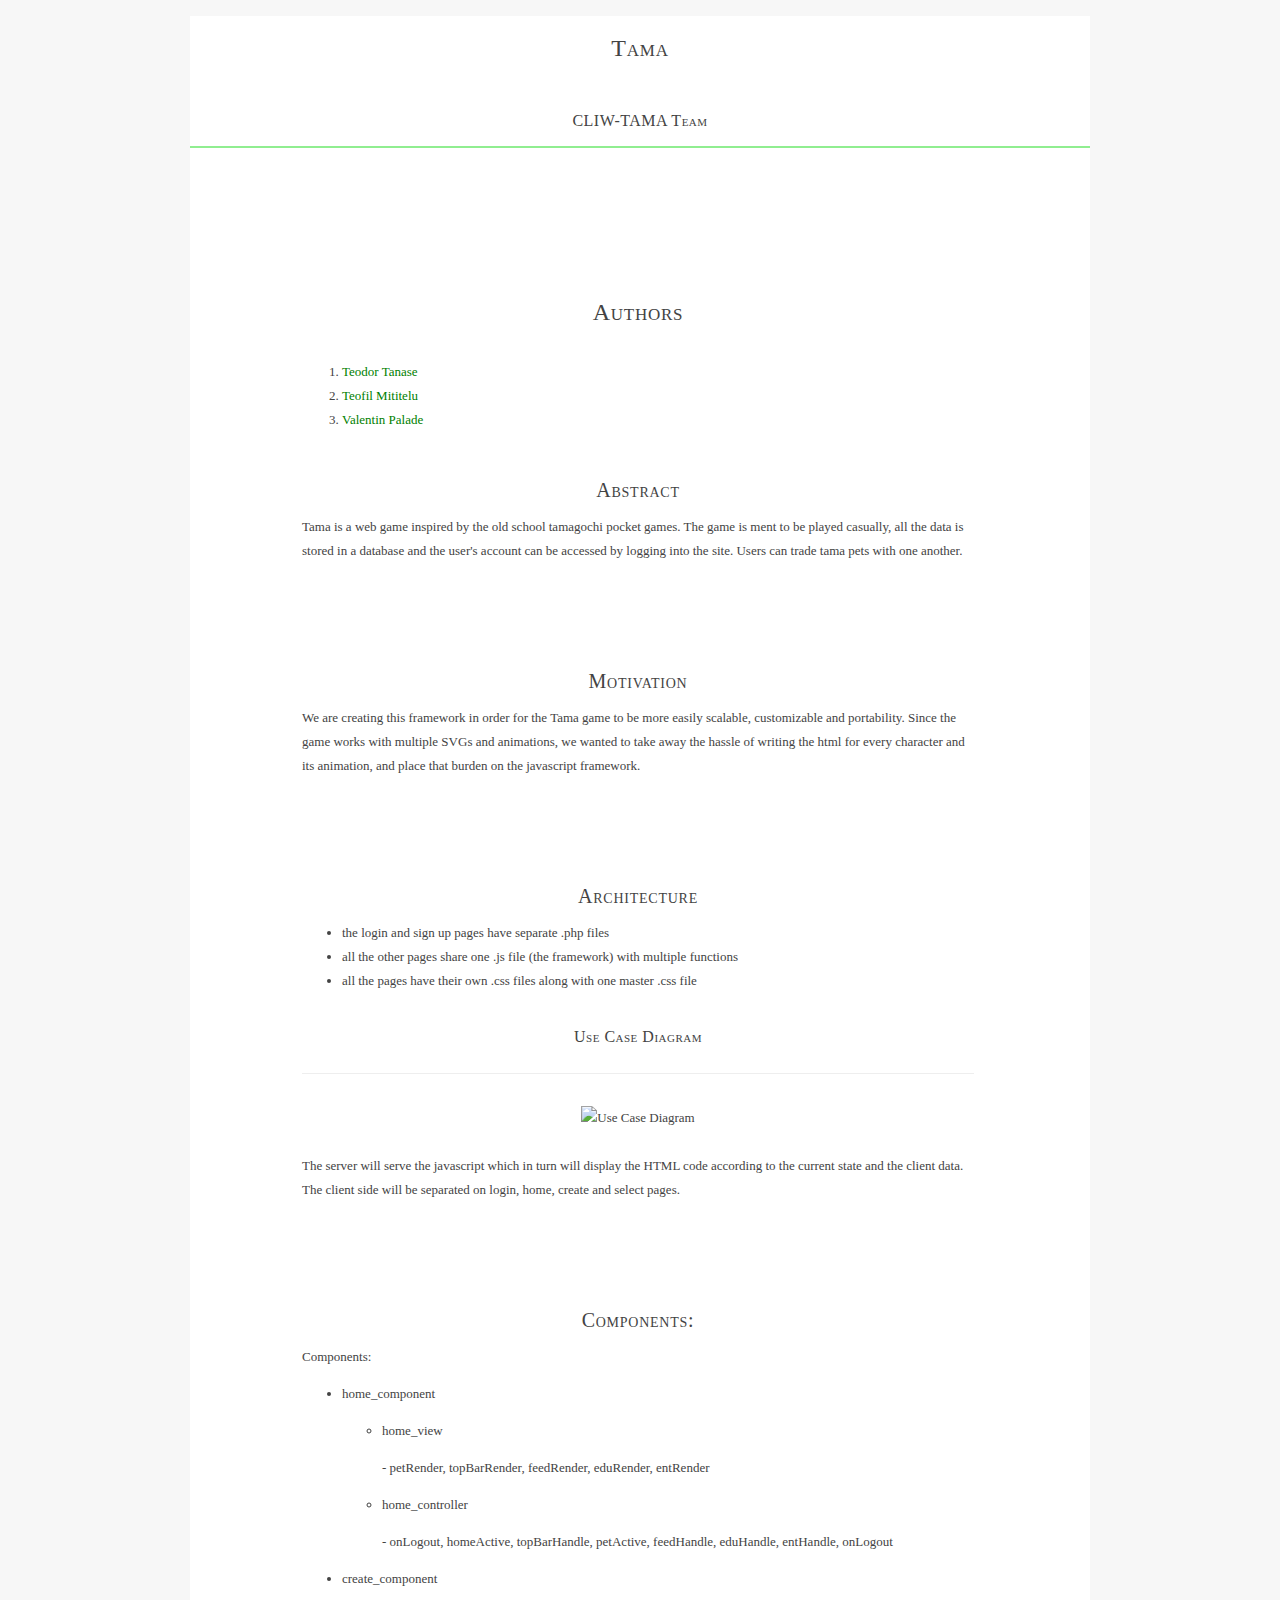
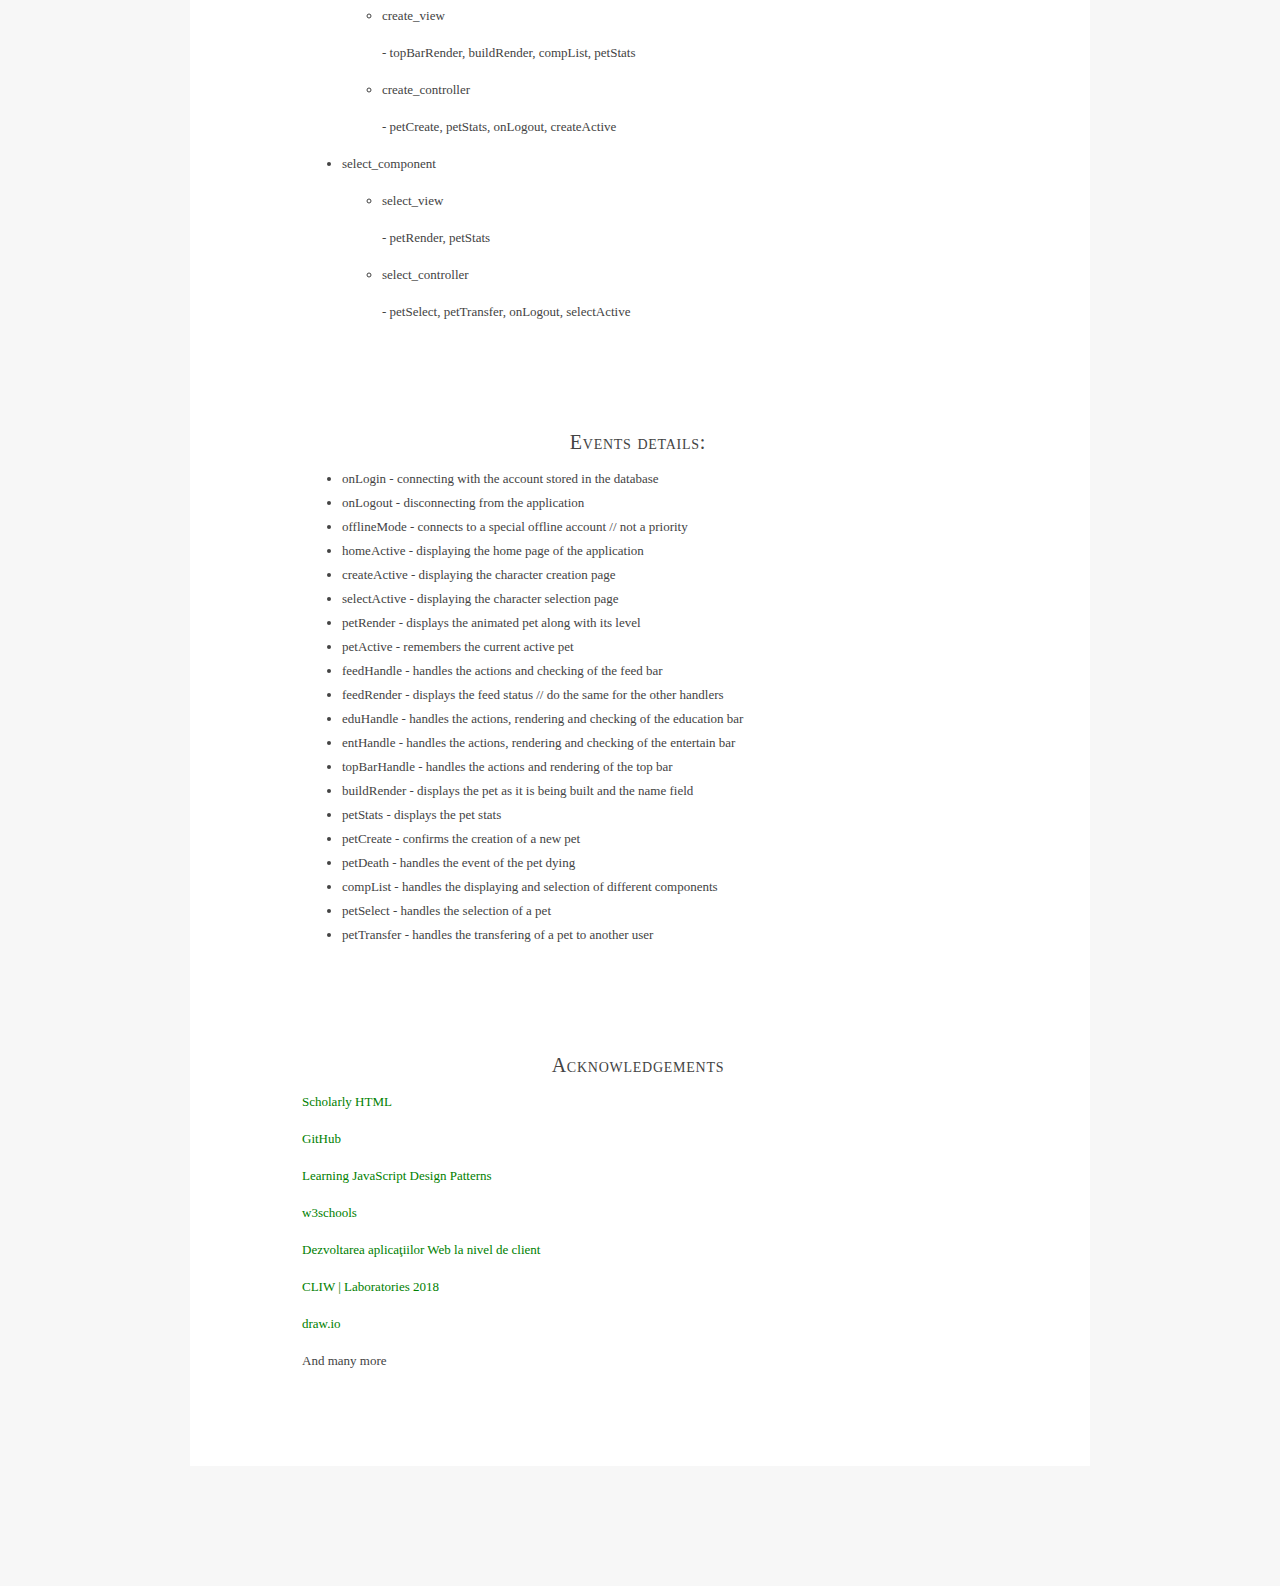
==== tama/doc/architecture.html @ 46eaa710 "Small change" ====
<!DOCTYPE html>
<html lang="en">
  <head>
    <meta http-equiv="content-type" content="text/html; charset=UTF-8">
    <meta charset="utf-8">
    <meta name="viewport" content="width=device-width">
    <title>Tama</title>
    <style>
      * {
        box-sizing: border-box;
      }
      body {
      font-family: "Libre Baskerville", Times, serif;
      background: #f7f7f7;
      color: #434343;
      }
      header {
      border-bottom: 2px solid lightgreen;
      margin: 0 auto;
      max-width: 900px;
      background: #fff;
      }
      header p.title, header p.subtitle {
      max-width: 900px;
      padding: 0 10px;
      font-variant: small-caps;
      margin: 0 auto;
      }
      header p.title {
      font-size: 32px;
      margin-top: 16px;
      }
      header p.subtitle {
      margin-bottom: 8px;
      }

      body > section, article {
      padding: 0 10px;
      margin: 0 auto 120px auto;
      max-width: 900px;
      }
      section:target h2, section:target h3, article:target h1 {
      color: #2196f3;
      }
      article {
      /* the padding is 116px 116px 80px 116px, from which we remove the border */
      padding: 88px 88px 72px 108px;
      background: #fff;
      border-top: 28px solid transparent;
      border-right: 28px solid transparent;
      border-bottom: 8px solid transparent;
      border-left: 4px solid transparent;
      border-image: url('card-bg.png') 28 28 8 4 repeat;
      font-size: 13px;
      font-weight: 300;
      line-height: 24px;
      -moz-hyphens: auto;
      hyphens: auto;
      }
      h1, h2, h3 {
      font-variant: small-caps;
      text-align: center;
      font-weight: 300;
      }
      h1 {
      padding-top:  16px;
      padding-bottom: 16px;
      letter-spacing: .75px;
      font-size: 24px;
      line-height: 32px;
      }
      h2 {
      padding-top: 16px;
      padding-bottom: 0;
      margin-bottom: 0;
      letter-spacing: .75px;
      font-size: 20px;
      }
      h3 {
      padding-top: 16px;
      padding-bottom: 0;
      letter-spacing:.5px;
      font-size: 16px;
      }
      dfn {
      text-decoration: underline;
      }
      a {
      color: green;
      }
      a, :link, :visited {
      text-decoration: none;
      color: green;
      }
      a:active {
      color: green;
      }
      article img {
      max-width: 100%;
      width: auto;
      height: auto;
      }

      pre, code, a[property="schema:citation"] {
      -moz-hyphens: none;
      hyphens: none;
      }
      code:not([class]) {
      color: darkorange;
      border: 1px solid rgba(0, 0, 0, 0.1);
      border-radius: 0.3em;
      padding: 0.2em;
      background: #FDFDFD;
      }
      article pre[class*="language-"] {
      max-height: 100%;
      }
      footer {
      font-size: 13px;
      box-shadow: -1px 0px 2px #BCBCBC;
      background: #BDD5E9;
      /*border-top: 2px solid #F9EABD;*/
      position: fixed;
      bottom: 0;
      width: 100%;
      }
      footer p {
      max-width: 900px;
      padding: 14px 10px;
      margin: 0 auto;
      text-align: center;
      }
      footer a:link, footer a:visited {
      color: white;
      }
      footer img {
      vertical-align: -4px;
      background: white;
      border-radius: 3px;
      padding: 1px;
      box-sizing: content-box;
      }

      section {
      margin-top: 90px;
      }
      section[typeof='sa:ReferenceList'] dt {
      float: left;
      margin-right: 5px;
      }
      section[typeof='sa:ReferenceList'] dt::after {
      content: ',';
      }
      section[typeof='sa:ReferenceList'] dd {
      margin-bottom: 16px;
      }
      section[typeof='sa:ReferenceList'] cite::before {
      content: '«';
      }
      section[typeof='sa:ReferenceList'] cite::after {
      content: '»';
      }

      figure[typeof~="schema:Table"] {
      overflow-x: scroll;
      }

      table {
      width: 100%;
      font: sans-serif;
      letter-spacing: .25px;
      border-collapse: collapse;
      box-sizing: border-box;
      background: #fff;
      }
      table th {
      padding: 8px 16px 8px 16px;
      white-space: nowrap;
      border-bottom: 0px;
      border-top: 0px;
      letter-spacing: .5px;
      line-height: 15px;
      text-align: left;
      }
      table td {
      padding: 12px;
      border-top: 1px solid lightgray;
      border-bottom: 1px solid lightgray;
      line-height: 18px;
      vertical-align: top;
      font-weight: 300;
      }
      table tbody tr:hover {
      background-color: #F5F5F5;
      }
      caption {
      font-family: "Libre Baskerville", Times, serif;
      text-align: left;
      padding: 16px;
      margin-top: 16px;
      width: 100%;
      box-sizing: border-box;
      caption-side: bottom;
      font-style: italic;
      /* we're removing the border (28+4=32) + horizontal padding (88+108=196px) = 228px */
      max-width: calc(100vw - 228px)
      }

      figure {
      text-align: center;
      box-sizing: border-box;
      margin: 24px 0px;
      padding-top: 32px;
      }
      figcaption {
      text-align: left;
      font: normal normal 300 13px/18px;
      color: #9E9E9E;
      margin: 24px 0px 32px 0px;
      padding: 0 0px 24px 0;
      letter-spacing: .35px;
      border-bottom: 1px solid #eee;
      font-style: italic;
      hyphens: auto;
      }
      figure[typeof="sa:Image"] {
      border-top: 1px solid #eee;
      }


      /*
      The first section is always the users
      */
      article > section:first-of-type {
      margin-top: 30px;
      }
      /* the authors' list */
      article > section:first-of-type ol::before {
      display: block;
      float: left;
      width: 150px;
      margin-left: -150px;
      font-variant: small-caps;
      color: #9E9E9E;
      }
      article > section:first-of-type ol:first-of-type::before {
      content: 'Authors';
      }
      article > section:first-of-type ol:not(:first-of-type)::before {
      content: 'Affiliations';
      }
      article > section:first-of-type ol {
      list-style-type: none;
      margin-left: 150px;
      counter-reset: affiliations;
      }
      article > section:first-of-type ol:not(:first-of-type) li::before {
      counter-increment: affiliations;
      content: counter(affiliations, lower-latin) '.';
      font-size: 12px;
      display: inline;
      }
      article > section:first-of-type li {
      display: inline;
      }
      article > section:first-of-type li::after {
      content: ',';
      }
      article > section:first-of-type li:last-child::after {
      content: normal;
      }
      article > section:first-of-type a[property="sa:roleAffiliation"] {
      font-size: 12px;
      vertical-align: super;
      }

      /* have less vertical space in structured abstracts */
      section[typeof='sa:Abstract'] > section {
      margin: 0;
      }
      section[typeof='sa:Abstract'] > section > h3 {
      display: inline;
      font-variant: small-caps;
      float: left;
      font-size: inherit;
      line-height: inherit;
      margin: 0;
      padding: 16px 8px 0 0;
      color: #9E9E9E
      }

      aside[typeof="schema:WPSideBar"] {
      font-style: italic;
      background: #F0F6FA;
      }


      /* this is for a bug in PrismJS 1.3.0 that renders code as pre */
      :not(pre) > code[class*='language-'] {
      white-space: normal;
      }

      /* wide screen */
      @media screen and (min-width: 1900px) {
      article {
        max-width: 1200px;
        font-size: 16px;
        line-height: 30px;
      }
      header p.title, header p.subtitle, footer p {
        max-width: 1200px;
      }
      footer {
        font-size: 16px;
      }
      }
      @media screen and (max-width: 979px) {
      article {
        width: 100%;
        padding: 115px 116px 79px 116px;
        border-top: 1px solid #E0E0E0;
        border-bottom: 1px solid #E0E0E0;
        border-left: none;
        border-right: none;
      }
      caption {
        /* we're removing the horizontal padding (116px*2 = 232px) */
        max-width: calc(100vw - 232px)
      }
      }
      @media screen and (max-width: 799px) {
      article {
        padding: 57px 58px 39px 58px;
      }
      caption {
        /* we're removing the horizontal padding (58px*2 = 116px) */
        max-width: calc(100vw - 116px)
      }
      }
      @media screen and (max-width: 399px) {
      article {
        padding: 28px 29px 19px 29px;
      }
      caption {
        /* we're removing the horizontal padding (29px*2 = 58px) */
        max-width: calc(100vw - 58px)
      }
      footer {
        font-size: 10px;
      }
      article > section:first-of-type ol::before {
        float: none;
        width: auto;
        margin-left: 0;
      }
      article > section:first-of-type ol {
        margin-left: 0;
        padding: 0;
      }
      section[typeof="sa:Abstract"] {
        margin-top: 30px;
      }
      }

      @media print {
      header {
        display: none;
      }
      footer {
        background: #fff;
        border: none;
        color: #434343;
      }
      body {
        margin: 0;
        background: #fff;
      }
      article {
        width: 100%;
        border: none;
        padding: 2em;
      }
      footer a:link, footer a:visited, a:link, a:visited {
        color: inherit;
      }
      pre {
        background: transparent;
      }
      figure {
        background: transparent;
      }
      }
    </style>
  </head>
    <body prefix="schema: http://schema.org/ xsd: http://www.w3.org/2001/XMLSchema# sa: https://ns.science.ai/">
        <header>
            <h1 class="title">Tama</h1>
            <h3 class="subtitle">CLIW-TAMA Team</h3>
        </header>
        <article id="what" typeof="schema:ScholarlyArticle" resource="#">
            <h1>Authors</h1>
            <div typeof="sa:AuthorsList">
                <ol>
                    <li typeof="sa:ContributorRole" property="schema:author">
                        <a href="https://github.com/Takvmi" typeof="schema:Person">
                        <span property="schema:givenName">
                        Teodor
                        </span>
                        <span property="schema:familyName">
                        Tanase
                        </span>
                        </a>
                    </li>
                    <li typeof="sa:ContributorRole" property="schema:author">
                        <a href="https://github.com/mititeluteofil" typeof="schema:Person">
                        <span property="schema:givenName">
                        Teofil
                        </span>
                        <span property="schema:familyName">
                        Mititelu
                        </span>
                        </a>
                    </li>
                    <li typeof="sa:ContributorRole" property="schema:author">
                        <a href="https://github.com/valentinpalade28" typeof="schema:Person">
                        <span property="schema:givenName">
                        Valentin
                        </span>
                        <span property="schema:familyName">
                        Palade
                        </span>
                        </a>
                    </li>
                </ol>
            </div>
            <section typeof="sa:Abstract" id="abstract">
                <h2>Abstract</h2>
                <p>
                  Tama is a web game inspired by the old school tamagochi pocket games.
The game is ment to be played casually, all the data is stored in
a database and the user's account can be accessed by logging into
the site. Users can trade tama pets with one another.
                </p>
            </section>
            <section typeof="sa:MaterialsAndMethods" id="motivation">
                <h2>Motivation</h2>
                <p>
                  We are creating this framework in order for the Tama game to be more
easily scalable, customizable and portability. Since the game works
with multiple SVGs and animations, we wanted to take away the hassle
of writing the html for every character and its animation, and place
that burden on the javascript framework.
                </p>

            </section>
            <section typeof="sa:architecture" id="architecture">
                <h2>Architecture</h2>
                <ul>
                  <li>the login and sign up pages have separate .php files</li>
              	  <li>all the other pages share one .js file (the framework) with multiple functions</li>
              	  <li>all the pages have their own .css files along with one master .css file</li>
                </ul>
                <h3>Use Case Diagram</h3>
                <figure typeof="sa:Image">
                    <img alt="Use Case Diagram" src="architecture-diagrams/use-case.png" width="880" height="655">
                </figure>
                <p>The server will serve the javascript which in turn will display the HTML code
	according to the current state and the client data. The client side will be
	separated on login, home, create and select pages. </p>
            </section>
            <section typeof="sa:Components" id="components">
                <h2>Components:</h3>
                <p>Components:</p>
                <ul>
                  <li>
                    <p>home_component</p>
                    <ul>
                      <li>
                        <p>home_view</p>
                  		  <p>- petRender, topBarRender, feedRender, eduRender, entRender</p>
                      </li>
                      <li>
                    		<p>home_controller</p>
                  		  <p>- onLogout, homeActive, topBarHandle, petActive, feedHandle, eduHandle, entHandle, onLogout</p>
                      </li>
                    </ul>
                  </li>
                  <li>
                    <p>create_component</p>
                    <ul>
                      <li>
                        <p>create_view</p>
                  		  <p>- topBarRender, buildRender, compList, petStats</p>
                      </li>
                      <li>
                    		<p>create_controller</p>
                  		  <p>- petCreate, petStats, onLogout, createActive</p>
                      </li>
                    </ul>
                  </li>
                  <li>
                    <p>select_component</p>
                    <ul>
                      <li>
                        <p>select_view</p>
                  		  <p>- petRender, petStats</p>
                      </li>
                      <li>
                    		<p>select_controller</p>
                  		  <p>- petSelect, petTransfer, onLogout, selectActive</p>
                      </li>
                    </ul>
                  </li>
                </ul>
            </section>
            <section typeof="sa:EventsDetails" id="eventsdetails">
                <h2>Events details:</h3>
                <ul>
                  <li>onLogin - connecting with the account stored in the database</li>
                  <li>onLogout - disconnecting from the application</li>
                  <li>offlineMode - connects to a special offline account // not a priority</li>
                  <li>homeActive - displaying the home page of the application</li>
                  <li>createActive - displaying the character creation page</li>
                  <li>selectActive - displaying the character selection page</li>
                  <li>petRender - displays the animated pet along with its level</li>
                  <li>petActive - remembers the current active pet</li>
                  <li>feedHandle - handles the actions and checking of the feed bar</li>
                  <li>feedRender - displays the feed status  // do the same for the other handlers</li>
                  <li>eduHandle - handles the actions, rendering and checking of the education bar</li>
                  <li>entHandle - handles the actions, rendering and checking of the entertain bar</li>
                  <li>topBarHandle - handles the actions and rendering of the top bar</li>
                  <li>buildRender - displays the pet as it is being built and the name field</li>
                  <li>petStats - displays the pet stats</li>
                  <li>petCreate - confirms the creation of a new pet</li>
                  <li>petDeath - handles the event of the pet dying</li>
                  <li>compList - handles the displaying and selection of different components</li>
                  <li>petSelect - handles the selection of a pet</li>
                  <li>petTransfer - handles the transfering of a pet to another user</li>
                </ul>
            </section>
            <section typeof="sa:Acknowledgements" id="acknowledgements">
                <h2>Acknowledgements</h2>
                <p>
                    <a href="http://scholarlyhtml.org/">Scholarly HTML</a>
                </p>
                <p>
                    <a href="https://github.com/">GitHub</a>
                </p>
                <p>
                    <a href="https://l.facebook.com/l.php?u=https%3A%2F%2Faddyosmani.com%2Fresources%2Fessentialjsdesignpatterns%2Fbook%2F%3Ffbclid%3DIwAR0j6z11DjC5FHhp999MtfN1aeqc91PETL9IIYV4Aliu_y5mNAZiPfd3L7w&h=AT2LcBOnfwEz_JylOLF0a4vROootAvpNTcpAuok73jQuq956CyYNWaX6b9qLaJe4P9et_Me-4ZRTaKDN0l2faRCxK_6T3ir5dKOCKoKudfyptVetGrIBPuo0o5tl-pAuE6MBDA">Learning JavaScript Design Patterns</a>
                </p>
                <p>
                    <a href="https://www.w3schools.com/">w3schools</a>
                </p>
                <p>
                    <a href="https://profs.info.uaic.ro/~busaco/teach/courses/cliw/">Dezvoltarea aplicaţiilor Web
la nivel de client</a>
                </p>
                <p>
                    <a href="http://slides.com/iampava/cliw-2018#/">CLIW | Laboratories 2018</a>
                </p>
                <p>
                    <a href="https://www.draw.io/">draw.io</a>
                </p>
                <p>And many more</p>
            </section>
        </article>
    </body>
</html>
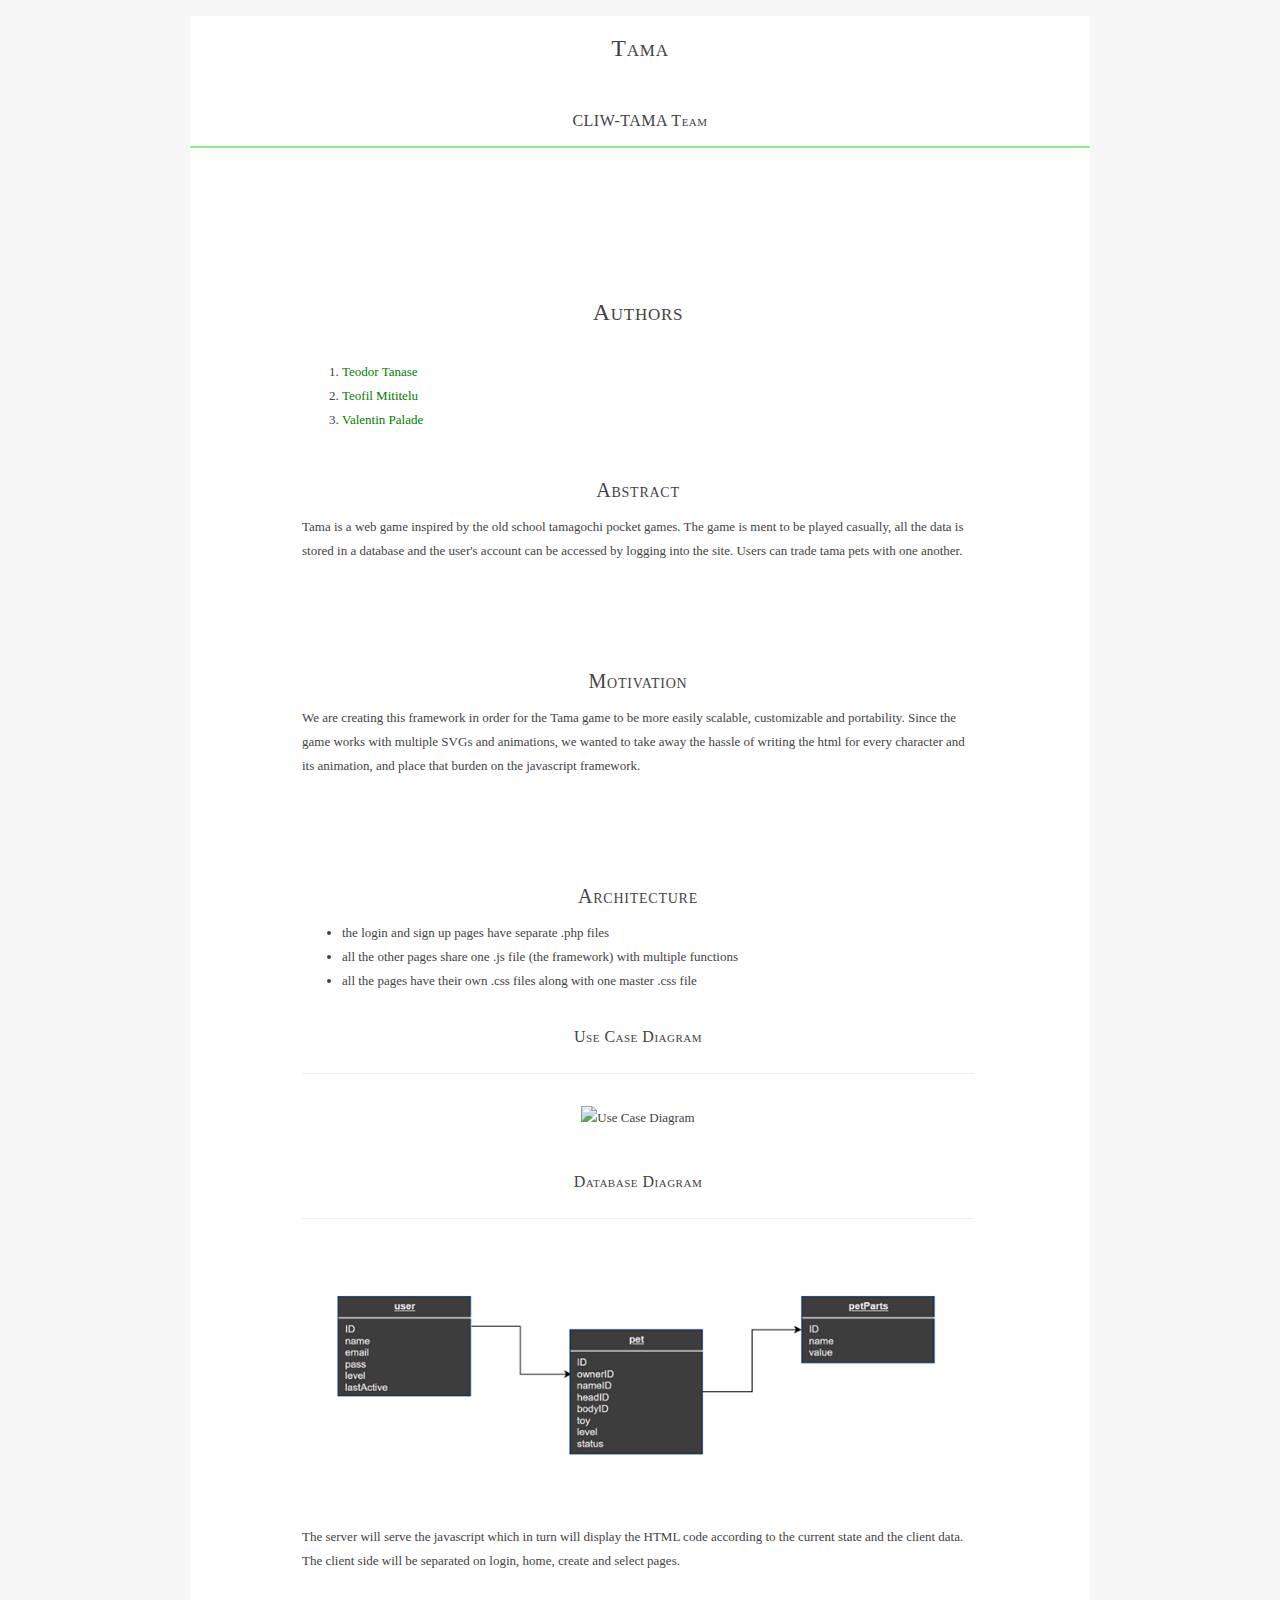
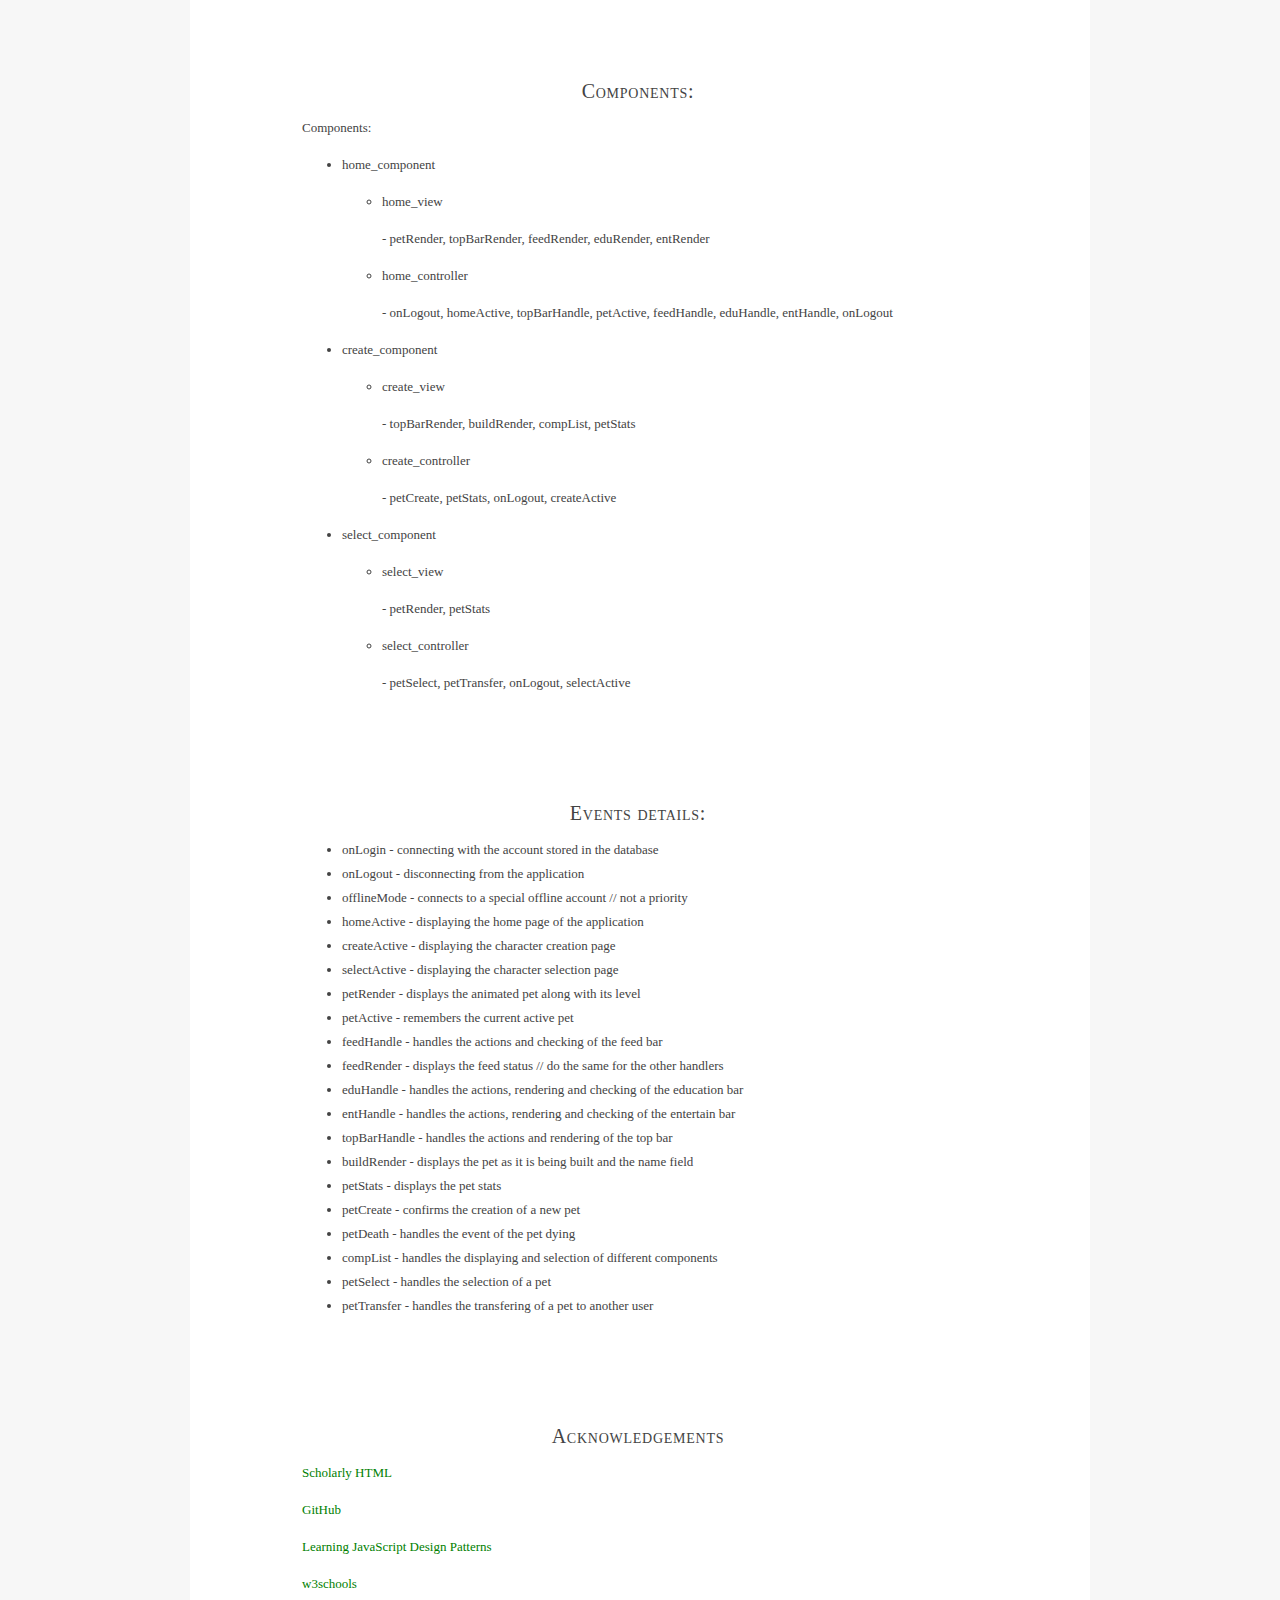
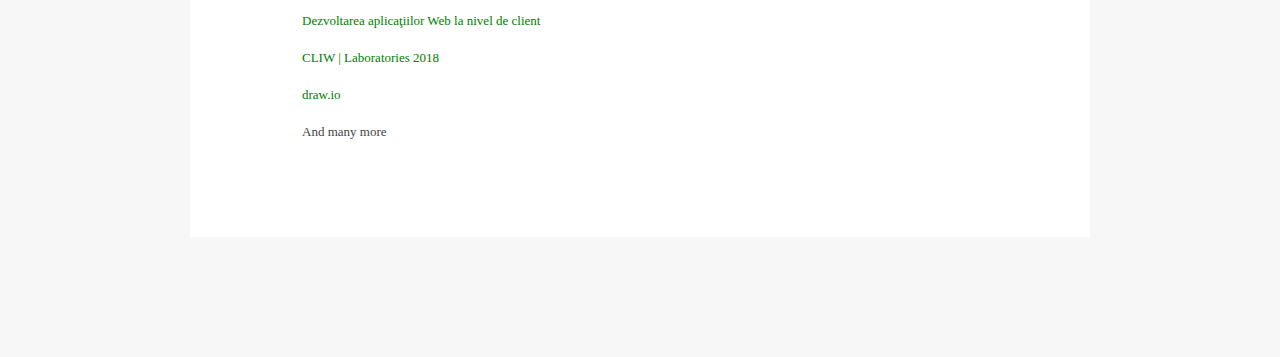
==== commit 87f04aa2: "Added Database Diagram" ====
--- a/tama/doc/architecture.html
+++ b/tama/doc/architecture.html
@@ -51,7 +51,6 @@
       border-right: 28px solid transparent;
       border-bottom: 8px solid transparent;
       border-left: 4px solid transparent;
-      border-image: url('card-bg.png') 28 28 8 4 repeat;
       font-size: 13px;
       font-weight: 300;
       line-height: 24px;
@@ -464,6 +463,10 @@
                 <h3>Use Case Diagram</h3>
                 <figure typeof="sa:Image">
                     <img alt="Use Case Diagram" src="architecture-diagrams/use-case.png" width="880" height="655">
+                </figure>
+                <h3>Database Diagram</h3>
+                <figure typeof="sa:Image">
+                    <img alt="Database Diagram" src="architecture-diagrams/database.png" width="880" height="655">
                 </figure>
                 <p>The server will serve the javascript which in turn will display the HTML code
 	according to the current state and the client data. The client side will be
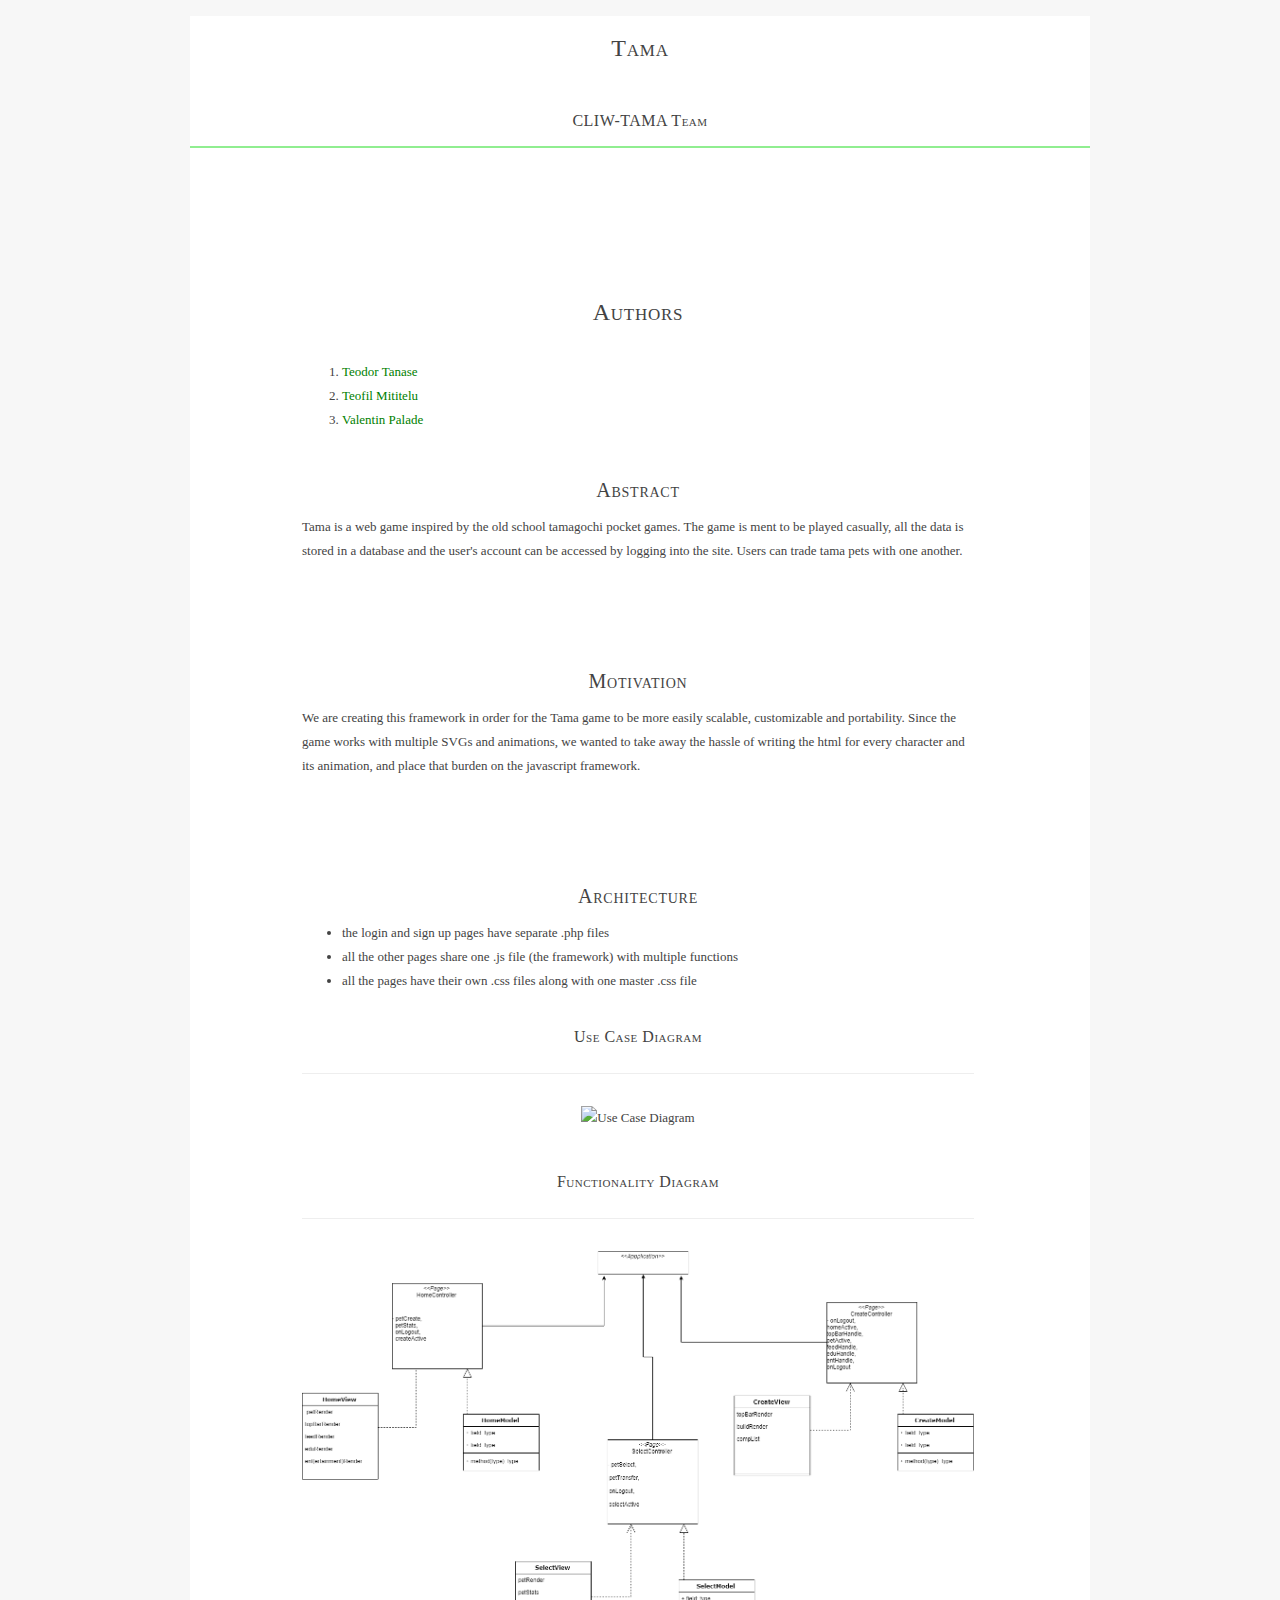
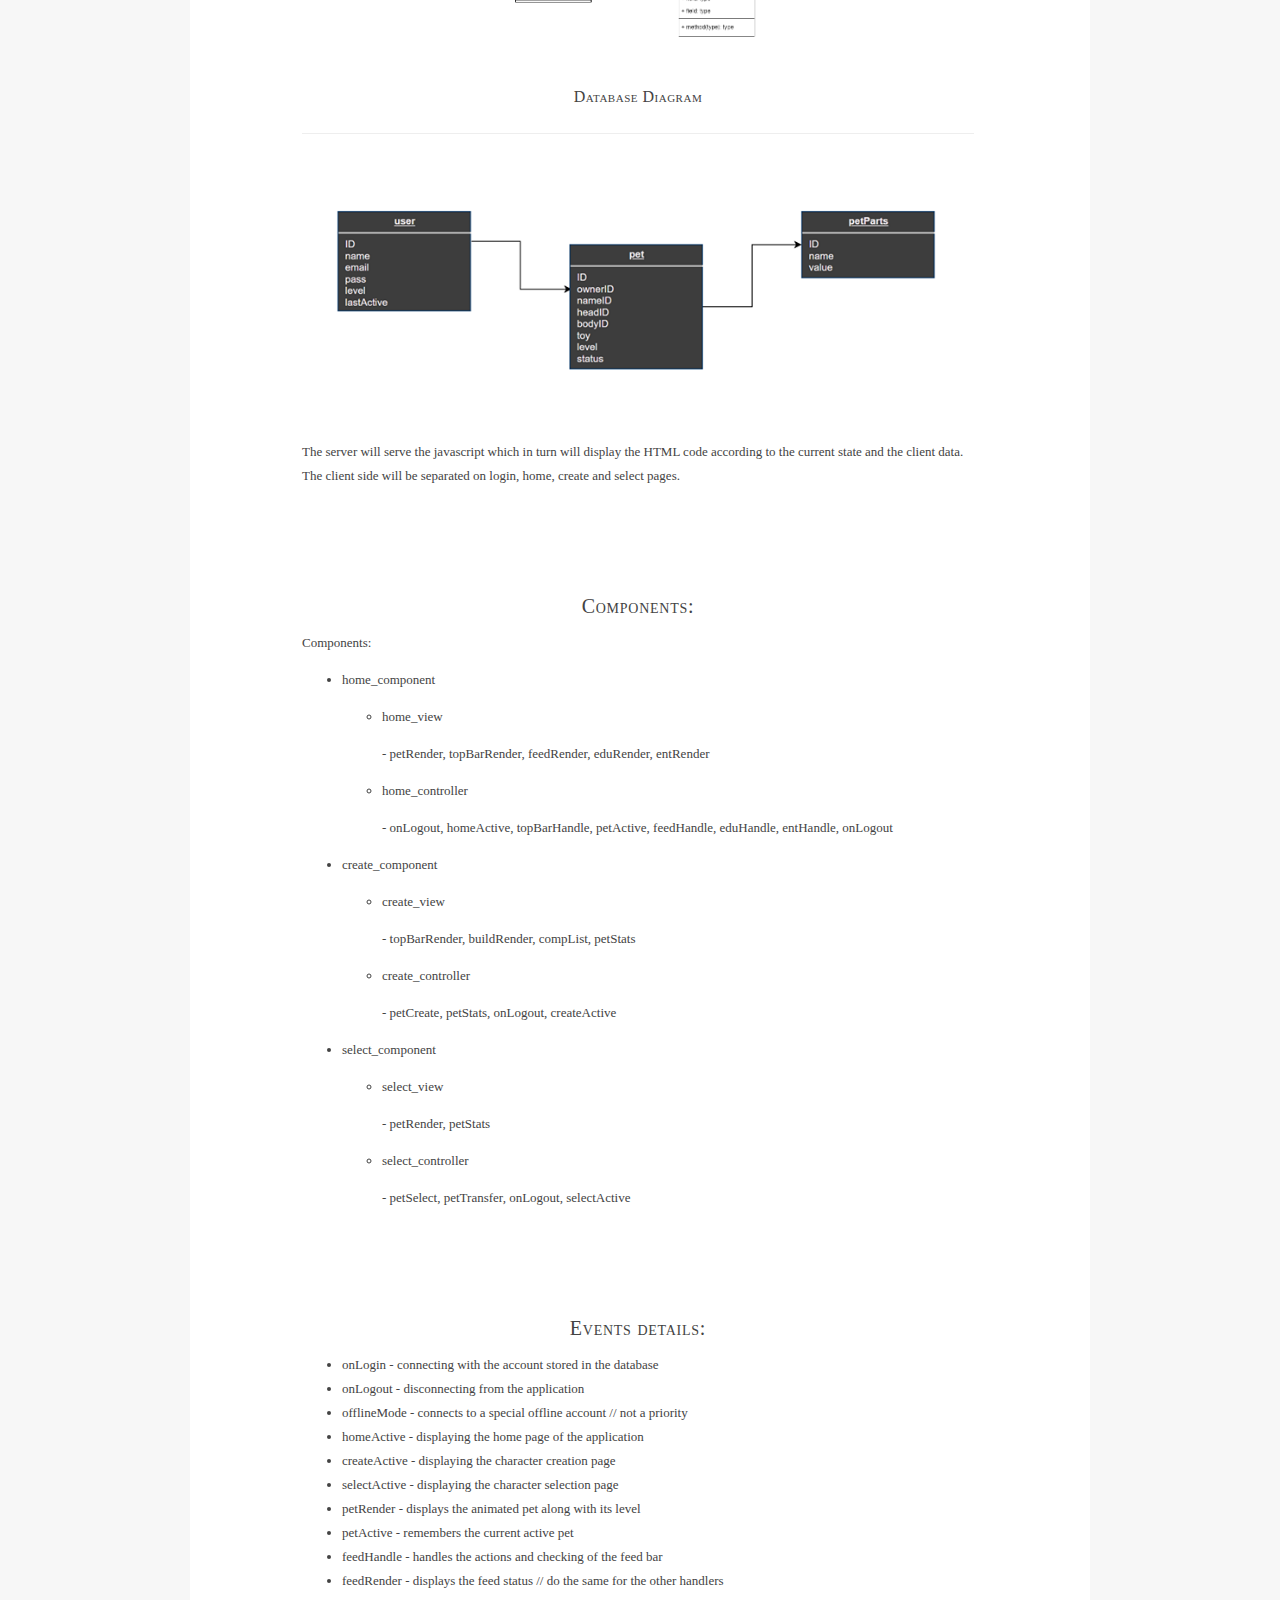
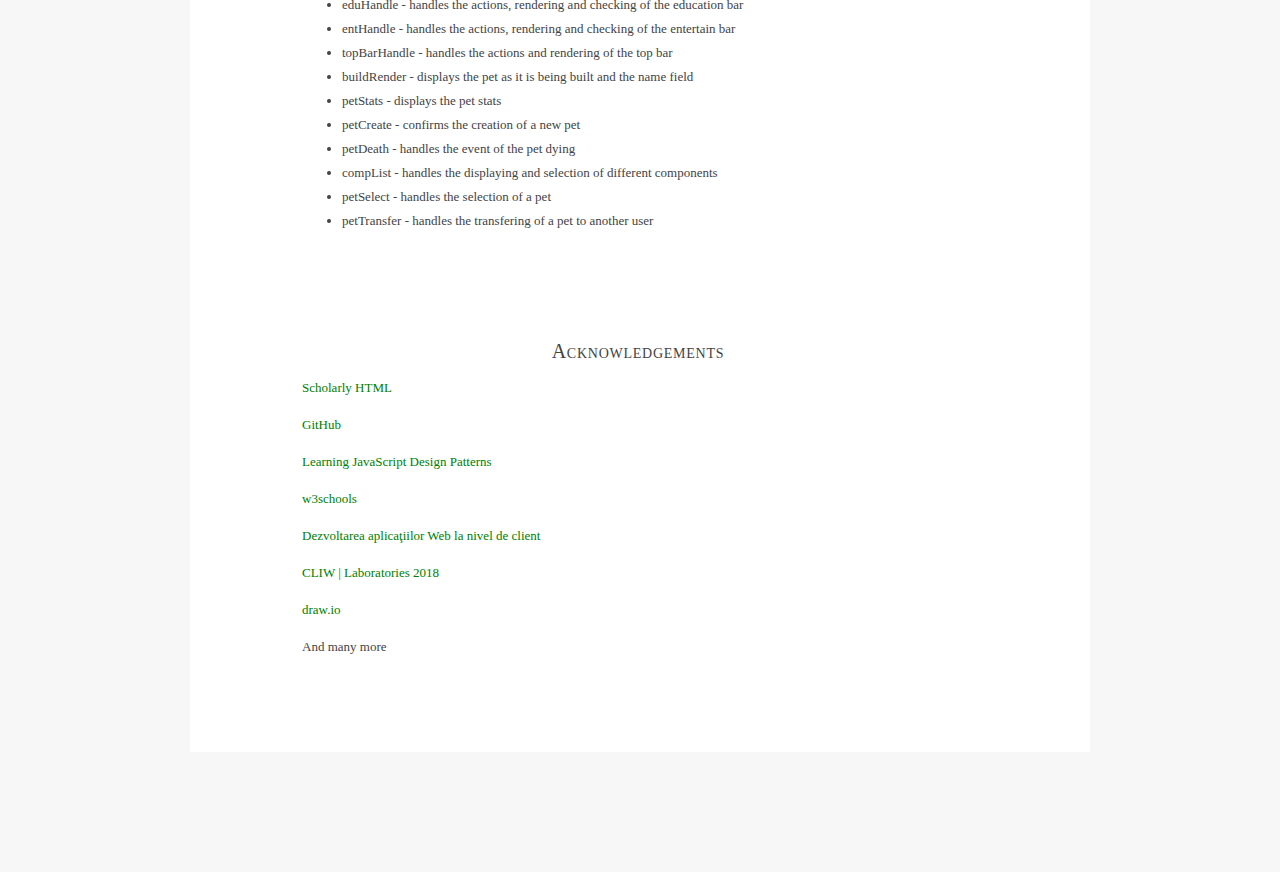
==== commit bd83fd57: "Functionality diagram" ====
--- a/tama/doc/architecture.html
+++ b/tama/doc/architecture.html
@@ -463,6 +463,10 @@
                 <h3>Use Case Diagram</h3>
                 <figure typeof="sa:Image">
                     <img alt="Use Case Diagram" src="architecture-diagrams/use-case.png" width="880" height="655">
+                </figure>
+                <h3>Functionality Diagram</h3>
+                <figure typeof="sa:Image">
+                    <img alt="Functionality Diagram" src="architecture-diagrams/functionality.png" width="880" height="655">
                 </figure>
                 <h3>Database Diagram</h3>
                 <figure typeof="sa:Image">
